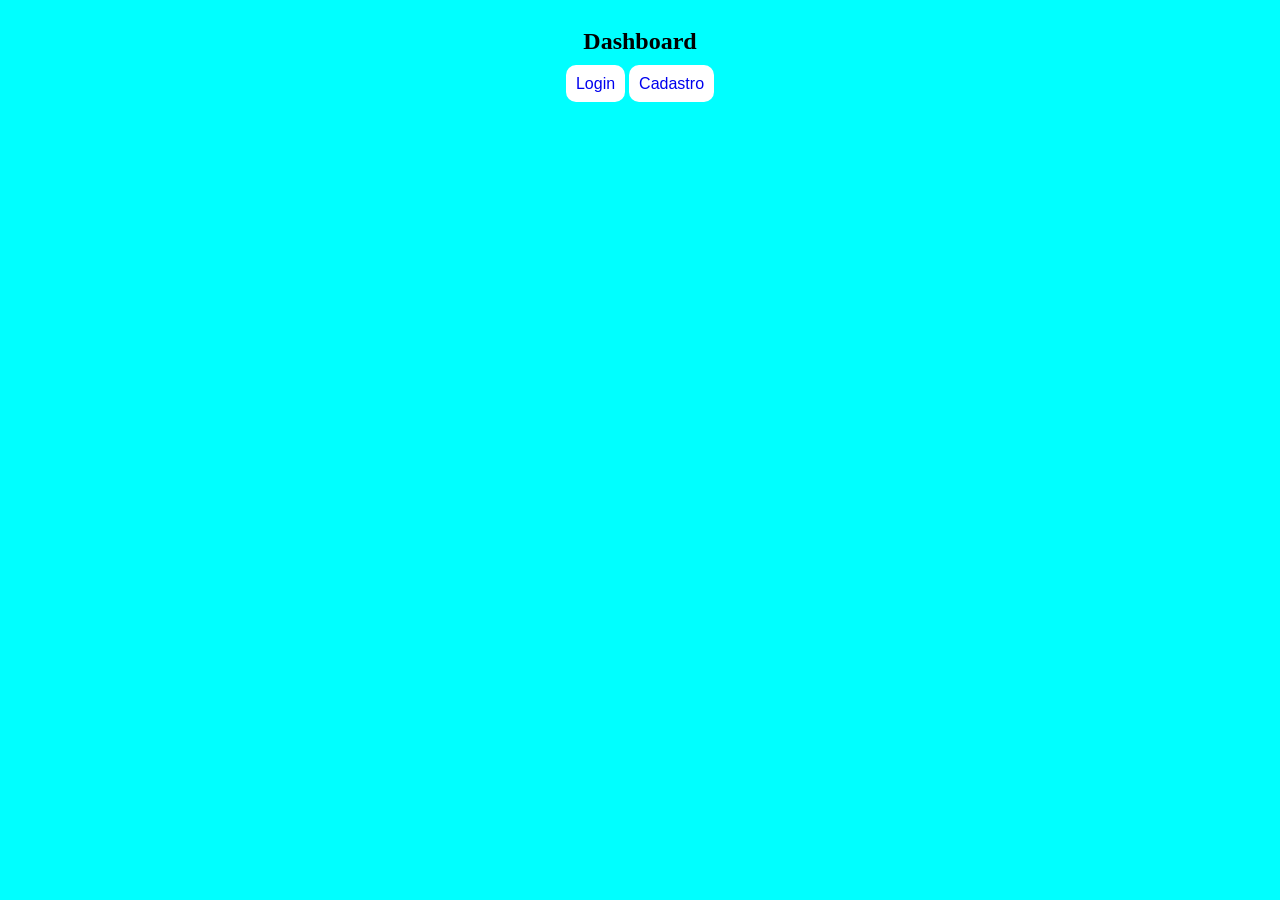
==== index.html @ 86e0b1e1 "Fase inicial 1.0" ====
<!DOCTYPE html>
<html lang="pt-BR">

<head>
    <meta charset="UTF-8">
    <meta name="viewport" content="width=device-width, initial-scale=1.0">
    <title>Dashboard</title>
    <link rel="stylesheet" href="style.css">
</head>

<body>
    <header>
        <h2>Dashboard</h2>
        <nav>
            <a href="login.html">Login</a>
            <a href="cadastro.html">Cadastro</a>
        </nav>
    </header>

    <main>

    </main>
    <script src="script.js"></script>
</body>

</html>
---- style.css ----
/*  Toda parte do "Home" */
body {
    background: cyan;
    flex-wrap: wrap;
}

header {
    display: flex;
    justify-content: center;
    align-items: center;
    flex-direction: column;
}

h2 {

}

a {
    background: white;
    flex-direction: row;
    border-radius: 10px;
    padding: 10px;
    text-decoration: none;
    font-family: sans-serif;
    transition: all .35s;
}

a:after {
    background: #ff003b;
    transition: all .35s;
}

a:hover {
    color: #ff0000;
}

a:hover:after {
    width: 100%;
}



/*  Parte do Cadastro e Login */

.Home {
  
}

.Home {
   
}
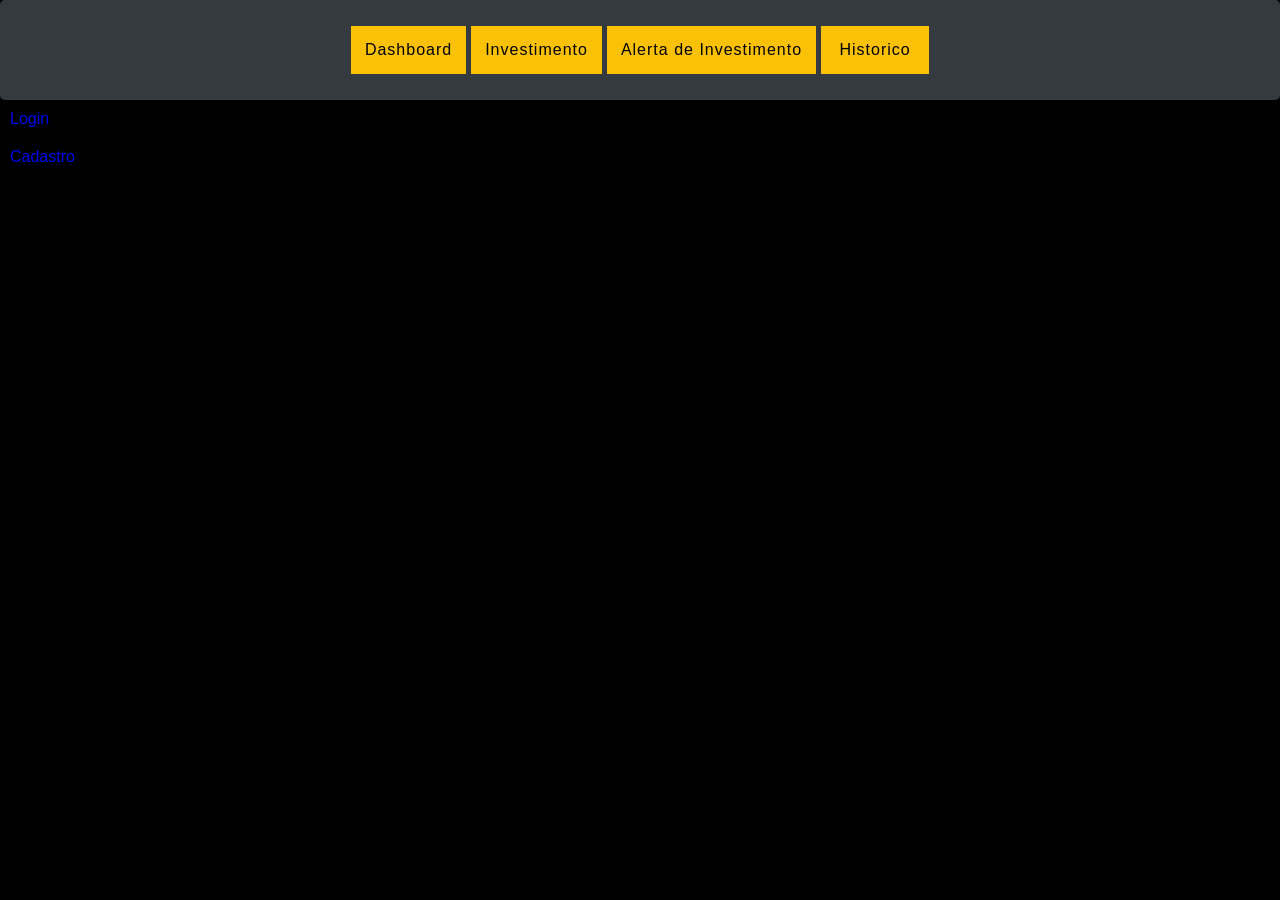
==== commit 1bacba7a: "V1.1.2" ====
--- a/index.html
+++ b/index.html
@@ -9,13 +9,21 @@
 </head>
 
 <body>
-    <header>
-        <h2>Dashboard</h2>
-        <nav>
-            <a href="login.html">Login</a>
-            <a href="cadastro.html">Cadastro</a>
-        </nav>
-    </header>
+
+    
+        <header>
+            <nav id="top-header">
+                <p id="dashboard">Dashboard</p>
+                <p id="investimento">Investimento</p>
+                <p id="alerta">Alerta de Investimento</p>
+                <p id="historico">Historico</p>
+            </nav>
+        </header>
+ 
+    
+        <a href="login.html">Login</a>
+        <a href="cadastro.html">Cadastro</a>
+    
 
     <main>
 
--- a/style.css
+++ b/style.css
@@ -1,29 +1,119 @@
 /*  Toda parte do "Home" */
 body {
-    background: cyan;
+    background: black;
     flex-wrap: wrap;
+    margin: 0;
 }
 
 header {
     display: flex;
     justify-content: center;
-    align-items: center;
-    flex-direction: column;
-}
-
-h2 {
-
+    flex-direction: row;
+    background-color: #343a40;
+    border-radius: 5px;
+    width: 100%;
 }
 
 a {
-    background: white;
+    display: flex;
+    justify-content: space-between;
     flex-direction: row;
-    border-radius: 10px;
     padding: 10px;
     text-decoration: none;
     font-family: sans-serif;
     transition: all .35s;
 }
+
+
+
+/* ID's Inicio */
+
+
+#dashboard {
+    display: inline-flex;
+    box-sizing: border-box;
+    background-color: #fbc105;
+    flex-direction: row;
+    padding: 10px 14px;
+    text-decoration: none;
+    letter-spacing: 1px;
+    font-family: sans-serif;
+    min-width: 108px;
+    min-height: 48px;
+    text-align: center;
+    font-weight: 500;
+    align-items: center;
+    justify-content: center;
+}
+
+#alerta {
+    display: inline-flex;
+    box-sizing: border-box;
+    background-color: #fbc105;
+    flex-direction: row;
+    padding: 10px 14px;
+    text-decoration: none;
+    letter-spacing: 1px;
+    font-family: sans-serif;
+    min-width: 108px;
+    min-height: 48px;
+    text-align: center;
+    font-weight: 500;
+    align-items: center;
+    justify-content: center;
+}
+
+#investimento {
+
+    display: inline-flex;
+    box-sizing: border-box;
+    background-color: #fbc105;
+    flex-direction: row;
+    padding: 10px 14px;
+    text-decoration: none;
+    letter-spacing: 1px;
+    font-family: sans-serif;
+    min-width: 108px;
+    min-height: 48px;
+    text-align: center;
+    font-weight: 500;
+    align-items: center;
+    justify-content: center;
+}
+
+#historico {
+    display: inline-flex;
+    box-sizing: border-box;
+    background-color: #fbc105;
+    flex-direction: row;
+    padding: 10px 14px;
+    text-decoration: none;
+    letter-spacing: 1px;
+    font-family: sans-serif;
+    min-width: 108px;
+    min-height: 48px;
+    text-align: center;
+    font-weight: 500;
+    align-items: center;
+    justify-content: center;
+}
+
+
+#top-header{
+    display: flex;
+    justify-content: space-between;
+    align-items: center;
+    flex-direction: row;
+    padding: 10px;
+    gap: 5px;
+}
+
+
+
+/* ID's Final*/
+
+
+/* Animation Inicio */
 
 a:after {
     background: #ff003b;
@@ -38,14 +128,16 @@
     width: 100%;
 }
 
+/* Animation Final */
 
+/*  Parte do Cadastro e Login Inicio */
 
-/*  Parte do Cadastro e Login */
+.cadastro{
 
-.Home {
-  
 }
 
-.Home {
-   
-}+.login{
+    
+}
+
+/*  Parte do Cadastro e Login Final */
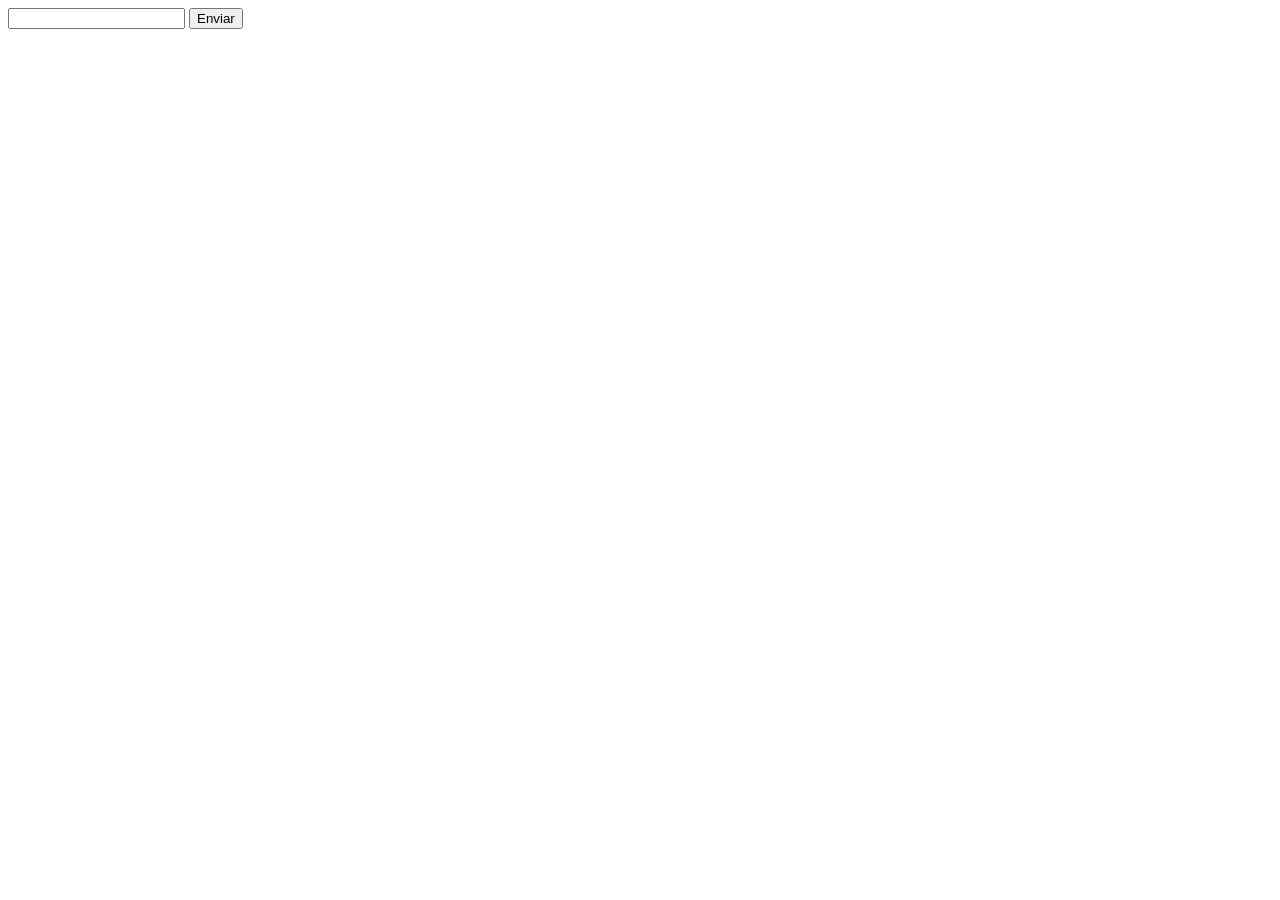
==== commit 4bbedfce: "Projeto Pronto" ====
--- a/index.html
+++ b/index.html
@@ -1,34 +1,20 @@
 <!DOCTYPE html>
-<html lang="pt-BR">
-
+<html lang="en">
 <head>
     <meta charset="UTF-8">
     <meta name="viewport" content="width=device-width, initial-scale=1.0">
-    <title>Dashboard</title>
-    <link rel="stylesheet" href="style.css">
+    <title>Document</title>
 </head>
+<body>
+    <input id="nome">
+<button onclick="mostrar()">Enviar</button>
+<p id="saida"></p>
 
-<body>
-
-    
-        <header>
-            <nav id="top-header">
-                <p id="dashboard">Dashboard</p>
-                <p id="investimento">Investimento</p>
-                <p id="alerta">Alerta de Investimento</p>
-                <p id="historico">Historico</p>
-            </nav>
-        </header>
- 
-    
-        <a href="login.html">Login</a>
-        <a href="cadastro.html">Cadastro</a>
-    
-
-    <main>
-
-    </main>
-    <script src="script.js"></script>
+<script>
+function mostrar() {
+  let nome = document.getElementById("nome").value;
+  document.getElementById("saida").innerHTML = nome;
+}
+</script>
 </body>
-
 </html>
